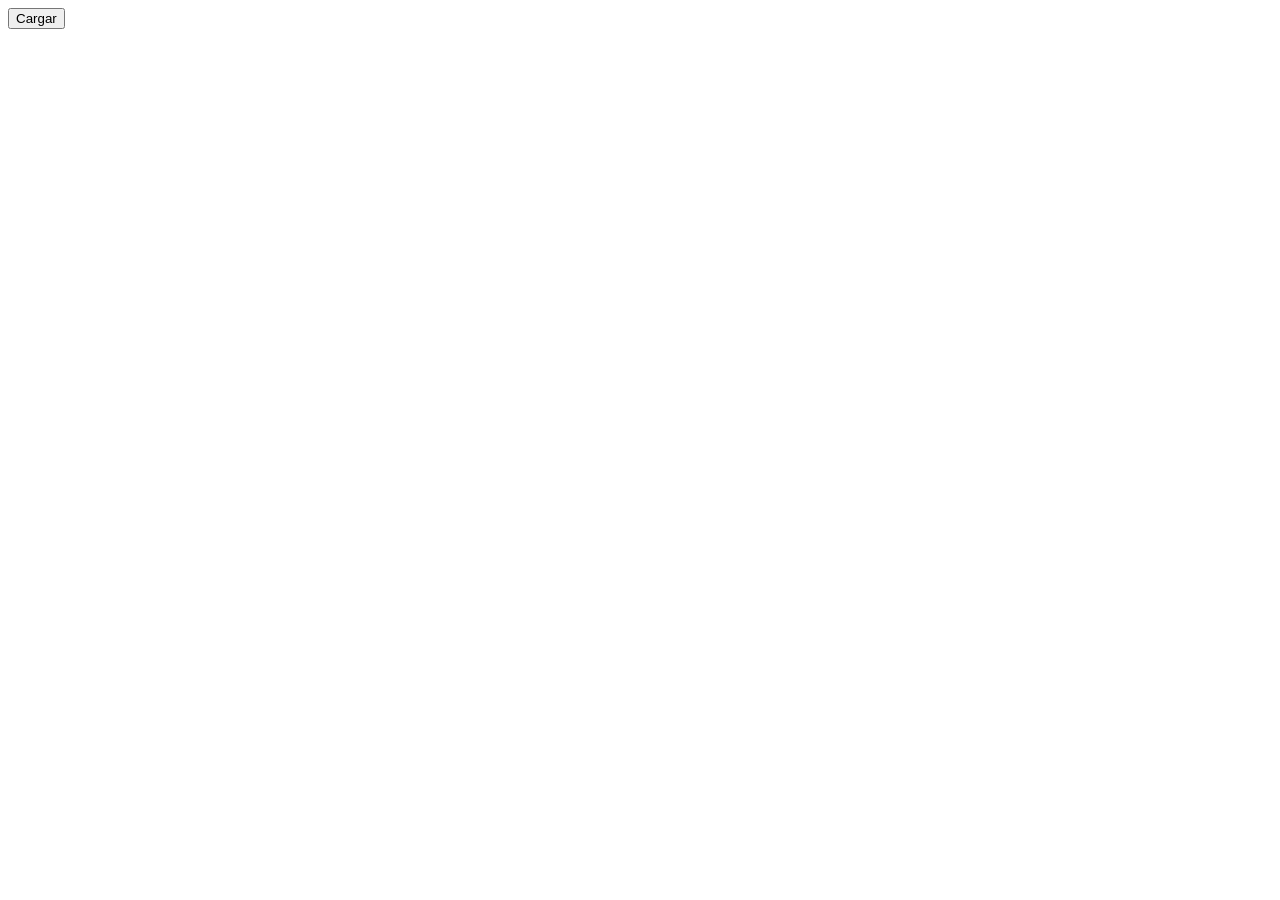
==== pokemon.html @ b8971508 "pokemon" ====
<!DOCTYPE html>
<html lang="en">
<head>
    <meta charset="UTF-8">
    <meta http-equiv="X-UA-Compatible" content="IE=edge">
    <meta name="viewport" content="width=device-width, initial-scale=1.0">
    <title>Pokemon</title>
</head>
<body>
    <table id="poke">
    </table>
    <button id="pokebtn">Cargar</button>
    <script src="pokemon.js"></script>
</body>
</html>
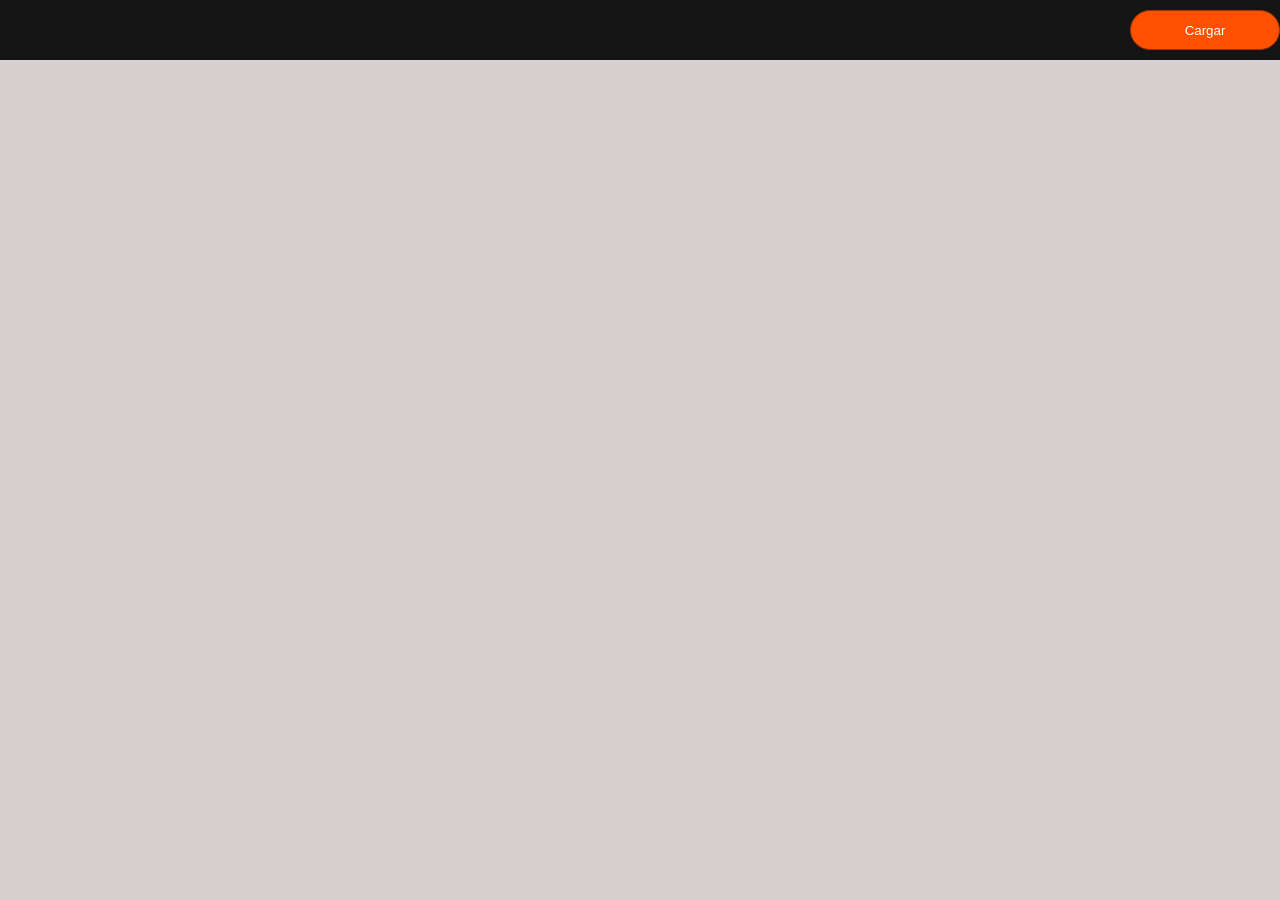
==== commit 777555ea: "commit pokemon" ====
--- a/pokemon.html
+++ b/pokemon.html
@@ -5,11 +5,18 @@
     <meta http-equiv="X-UA-Compatible" content="IE=edge">
     <meta name="viewport" content="width=device-width, initial-scale=1.0">
     <title>Pokemon</title>
+    <link rel="stylesheet" href="api.css">
 </head>
 <body>
-    <table id="poke">
-    </table>
-    <button id="pokebtn">Cargar</button>
+    <div  class="container">
+        <div class="header">
+            <button id="pokebtn">Cargar</button>
+        </div>
+        <div id="poke" class="row">
+
+        </div>
+    </div>
+    
     <script src="pokemon.js"></script>
 </body>
 </html>
--- a/api.css
+++ b/api.css
@@ -0,0 +1,85 @@
+/*=====================================================
+            GOOGLE FONTS
+======================================================*/
+@import url('https://fonts.googleapis.com/css2?family=Roboto&display=swap');
+
+html, body {
+    margin:0;
+    padding:0;
+    background-color: rgb(214, 208, 208);
+}
+
+.container {
+    width: 100%;
+    height: 100vh;
+    position: relative;
+}
+
+
+.header {
+    width: 100%;
+    height: 40px;
+    display:flex;
+    align-items: center;
+    justify-content: center;
+    background-color: #141414;
+    padding:10px;
+    position: fixed;
+    z-index: 2;
+}
+
+.header button {
+    width: 150px;
+    background-color: rgb(255, 81, 0);
+    color: #fff;
+    border: solid 1px rgb(155, 52, 5);
+    height: 40px;
+    border-radius: 20px;
+    position: absolute;
+    right:20px;
+    transition:0.5s;
+}
+
+.header button:hover {
+    background-color: #212121;
+    cursor: pointer;
+}
+
+.row {
+    /*estructura padding top left bottom right*/
+    padding-top: 90px;
+    padding-bottom: 30px;
+    width: 100%;
+    height: auto;
+    display:grid;
+    grid-template-columns: repeat(2,1fr);
+    
+}
+
+.content {
+    background-color: #fff;
+    border-radius: 10px;
+    display: flex;
+    flex-direction: column;
+    height: 250px;
+    position: relative;
+    justify-content: center;
+    align-items: center;
+    margin: 15px;
+}
+
+.content img {
+    width: 180px;
+    height: 180px;
+    object-fit: cover;
+    transition:0.5s;
+}
+
+.content img:hover {
+    transform: scale(1.1);
+    cursor: pointer;
+}
+
+.content span {
+    font-family: 'Roboto', sans-serif;
+}
